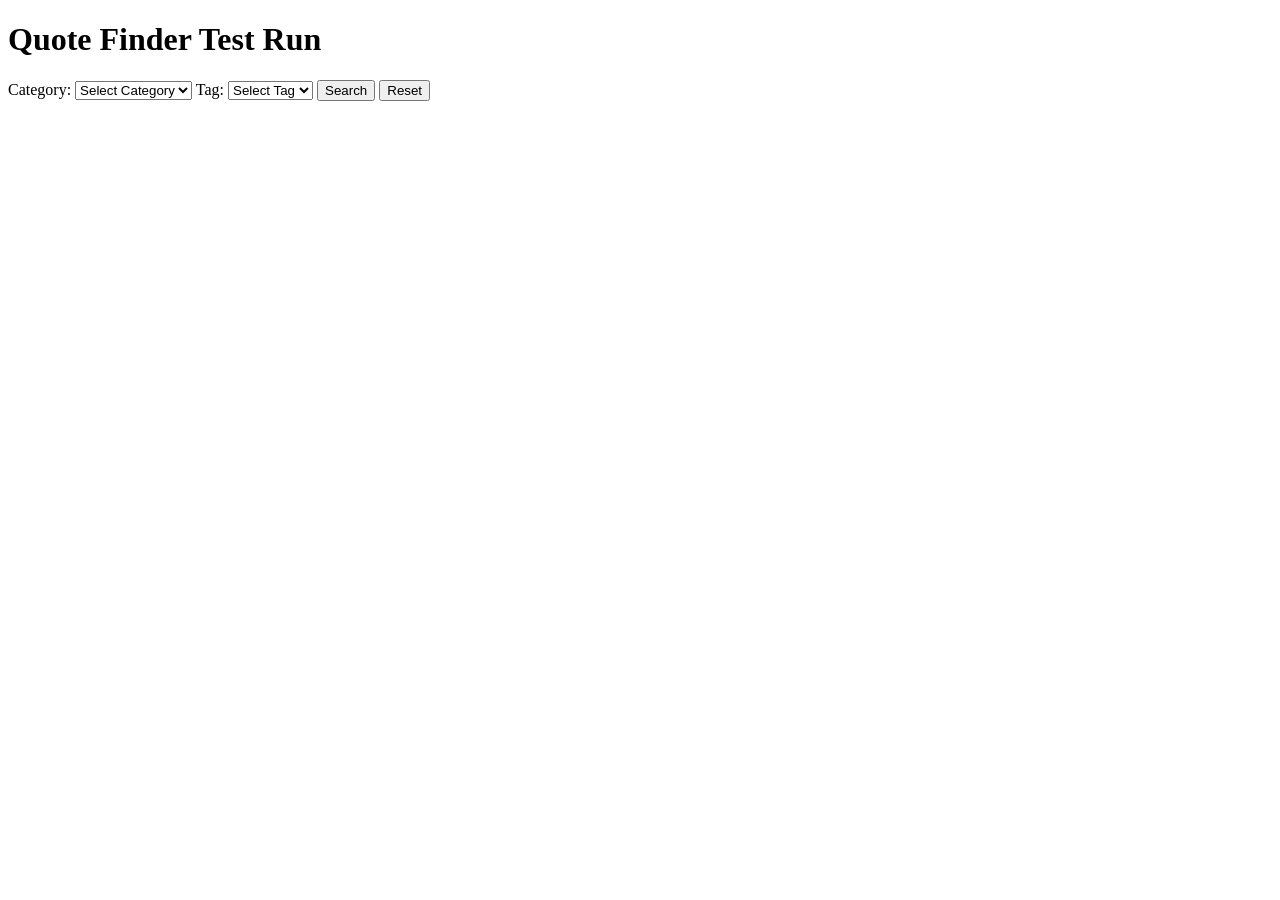
==== index.html @ 46f242a5 "Index file update" ====
<!DOCTYPE html>
<html lang="en">
<head>
    <meta charset="UTF-8">
    <meta name="viewport" content="width=device-width, initial-scale=1.0">
    <title>Quote Finder</title>
    <link rel="stylesheet" href="styles.css">
</head>
<body>
    <div class="container">
        <h1>Quote Finder Test Run</h1>

        <div class="filters">
            <label for="category">Category:</label>
            <select id="category">
                <option value="">Select Category</option>
                <!-- Categories will be populated dynamically -->
            </select>

            <label for="tag">Tag:</label>
            <select id="tag">
                <option value="">Select Tag</option>
                <!-- Tags will be populated dynamically -->
            </select>

            <button id="searchBtn">Search</button>
            <button id="resetBtn">Reset</button>
        </div>

        <div class="quote-output" id="quoteOutput">
            <!-- Quote will be displayed here -->
        </div>
    </div>

    <script src="script.js"></script>
</body>
</html>
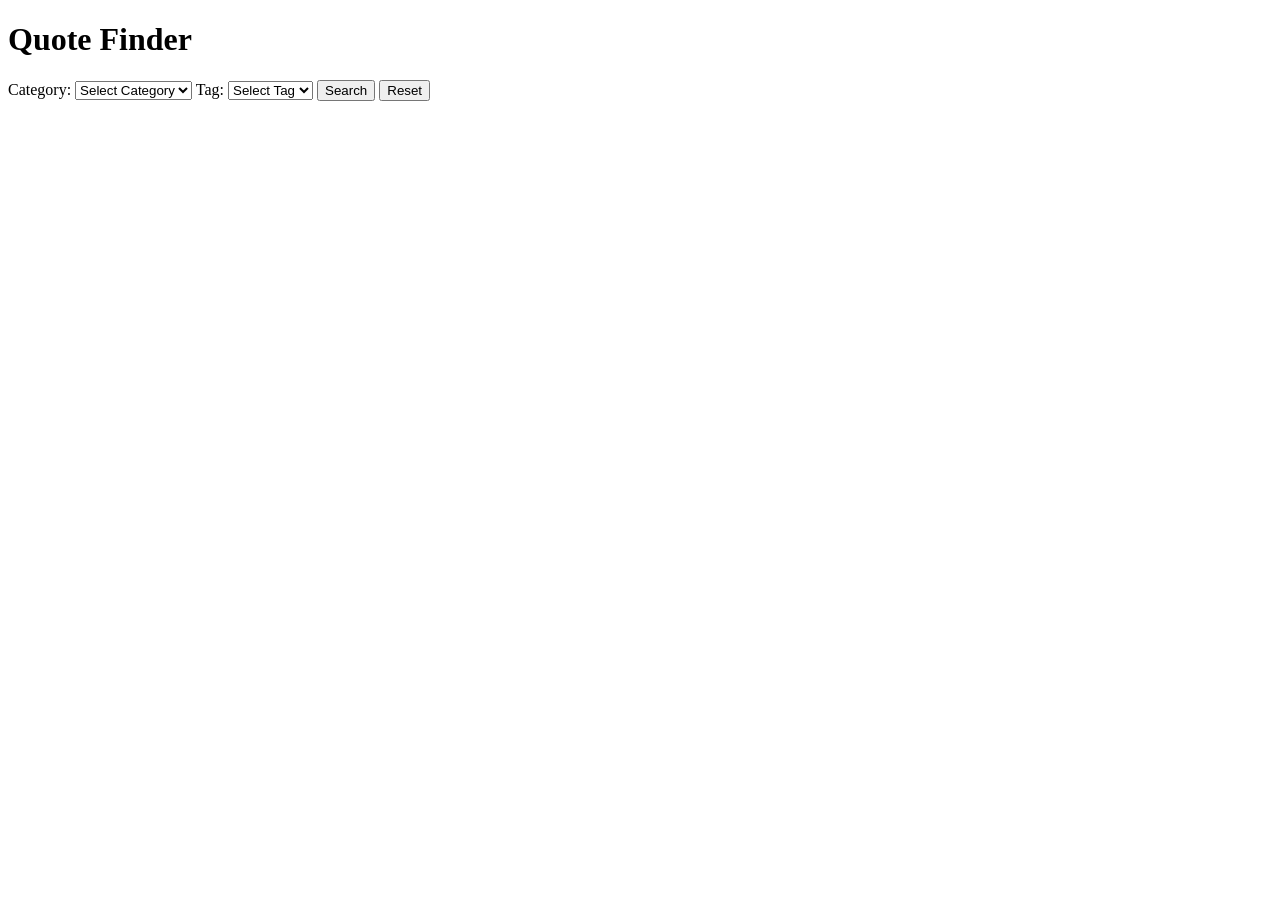
==== commit 6f35b14c: "Text update" ====
--- a/index.html
+++ b/index.html
@@ -8,7 +8,7 @@
 </head>
 <body>
     <div class="container">
-        <h1>Quote Finder Test Run</h1>
+        <h1>Quote Finder</h1>
 
         <div class="filters">
             <label for="category">Category:</label>
